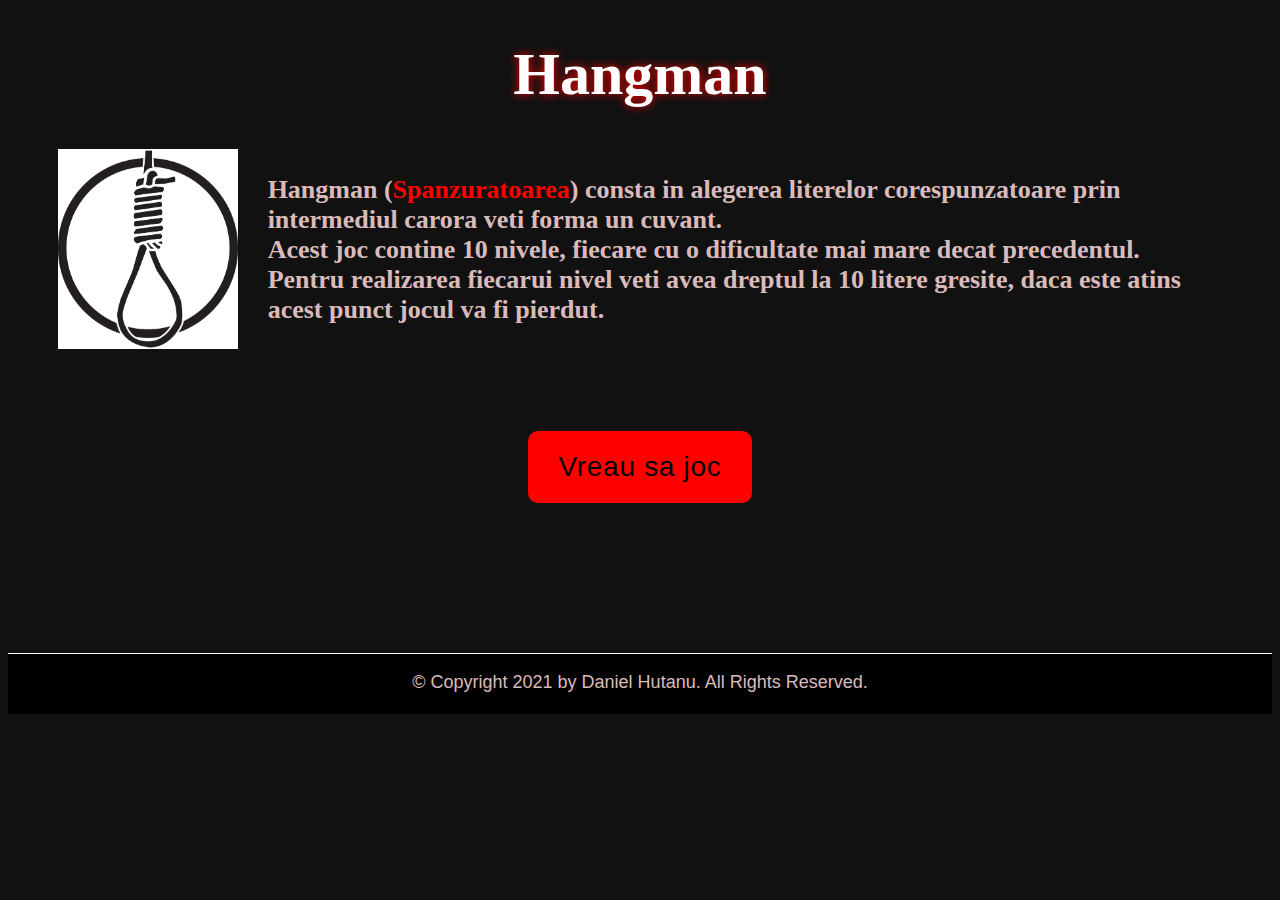
==== index.html @ 16587d83 "ok" ====
<!DOCTYPE html>
<html>
    <head>
        <title>Hangman Game</title>
        <meta name="viewport" content="width=device-width, initial-scale=1, maximum-scale=1">
        <link rel="icon" href="Images/logo.jpg">
        <link rel="stylesheet" href="Style/indexstyle.css">
        <link rel="stylesheet" href="Style/costom.css">
    </head>
    <body>
        <h1 class="title">Hangman</h1>
        <div class="content">
        <img src="Images/logo.jpg">
        <p class="description">Hangman (<span>Spanzuratoarea</span>) consta in alegerea literelor corespunzatoare 
            prin intermediul carora veti forma un cuvant.<br> Acest joc contine 10 nivele, fiecare cu o dificultate mai mare decat precedentul. Pentru realizarea 
            fiecarui nivel veti avea dreptul la 10 litere gresite, daca este atins acest punct jocul va fi pierdut.
        </p>
        </div>
        <div class="buttongame">
        <a href="levelpage.html"><button class="playgame">Vreau sa joc</button></a>
        </div>
        <footer style="margin-top: 150px;">
            <p class="copyright">&#169; Copyright 2021 by <a href="https://linkedin.com/in/danielhutanu22" style="color: rgb(218, 187, 187);">Daniel Hutanu</a>. All Rights Reserved.</p>
        </footer>
    </body>
</html>
---- Style/indexstyle.css ----
.title{
    font-family: "Open Sans";
    font-size: 60px;
    color: #fff;
    text-align: center;
    text-shadow: 0px 0px 10px #f00;
    animation: blur 1s ease-out infinite;
}
@keyframes blur {
    from {
      text-shadow:0px 0px 10px #f00,
        0px 0px 15px #f00,
        0px 0px 15px #f00,
        0px 0px 15px #f00,
        0px 0px 15px #f00,
        0px 0px 15px #f00,
        0px 0px 15px #f00,
        0px 0px 25px #f00,
        0px 0px 25px #f00,
        0px 0px 25px #f00,
        0px 0px 25px #f00,
        0px 5px 25px #f00,
        0px 5px 25px #f00,
        0px 5px 25px #f00,
        0px 5px 25px #f00,
        0px -5px 25px #f00,
        0px -5px 25px #f00;
    }
}
img{
    width: 200px;
    height: 200px;
    margin: 0 0 0 50px;
}
.content{
    display: flex;
}
.description{
    color: rgb(218, 187, 187);
    font-size: 26px;
    margin-left: 30px;
    font-weight: 600;
    margin-right: 50px;
}
.description>span{
    color: red;
}
.buttongame{
    display: flex;
    justify-content: center;
    margin-top: 80px;
}
.playgame{
    background-color: #f00;
    cursor: pointer;
    border: none;
    color: rgb(5, 5, 5);
    font-size: 28px;
    font-family: Impact, Haettenschweiler, 'Arial Narrow Bold', sans-serif;
    padding: 20px 30px;
    letter-spacing: 0.7px;
    border-radius: 10px;
    font-weight: 500;
}
a{
    text-decoration: none;
}
.playgame:hover{
    background-color: rgb(137, 137, 209);
    transition: 1s background-color;
}

@media only screen and (max-width:1100px){
    img{
        width: 250px;
        height: 300px;
    }
} 
@media only screen and (max-width:800px){
    .content{
        display: block;
    }
    img{
        display: block;
        width: 300px;
        height: 300px;
        margin: 0 auto;
    }
    .description{
        margin: 80px 30px 50px 30px;
    }
    .buttongame{
        margin-top: 140px;
        margin-bottom: 40px;
    }
}
@media only screen and (max-width:500px){
    .content{
        display: block;
    }
    img{
        display: block;
        width: 200px;
        height: 200px;
        margin: 0 auto;
    }
    .description{
        font-size: 20px;
        margin: 80px 30px 50px 30px;
    }
    .buttongame{
        margin-top: 140px;
        margin-bottom: 40px;
    }
}
---- Style/costom.css ----
body{
    background: #111;
}
footer{
   position:relative;
   bottom:0;
   left: 0;
   right: 0;
   height:60px;
   background:#000;
   border-top: 1px solid #fff;
}
.copyright{
    color: rgb(218, 187, 187);
    font-size: 18px;
    font-family: sans-serif;
    text-align: center;
}
a{
    text-decoration: none;
}
#level1{
    display: none;
}
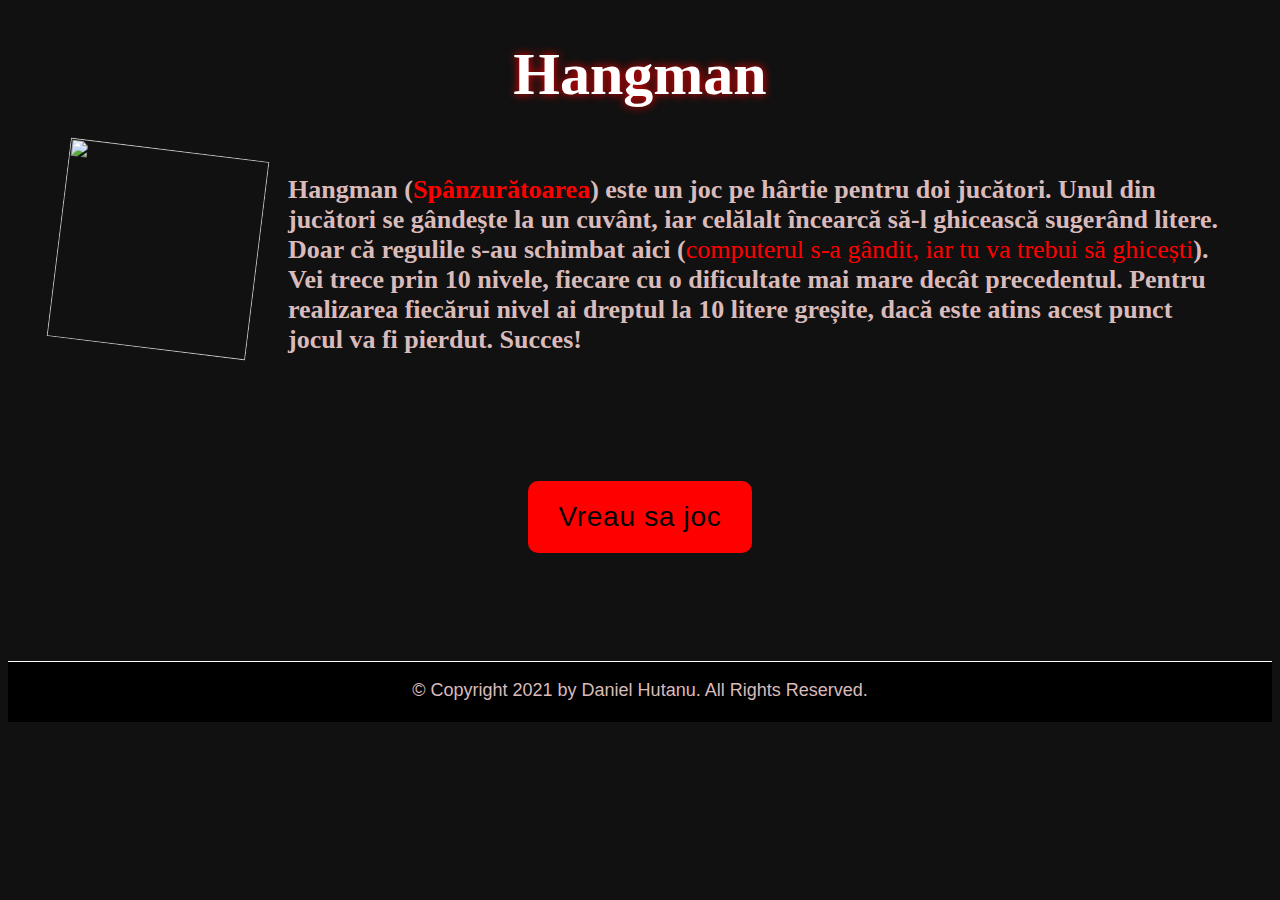
==== commit 7fd19bc8: "revision first page" ====
--- a/index.html
+++ b/index.html
@@ -8,18 +8,32 @@
         <link rel="stylesheet" href="Style/costom.css">
     </head>
     <body>
+        <ul class="circles"> <!--Efect pe body-->
+            <li class="circle-1"></li>
+            <li class="circle-2"></li>
+            <li class="circle-3"></li>
+            <li class="circle-4"></li>
+            <li class="circle-5"></li>
+            <li class="circle-6"></li>
+            <li class="circle-7"></li>
+            <li class="circle-8"></li>
+            <li class="circle-9"></li>
+            <li class="circle-10"></li>
+        </ul>
         <h1 class="title">Hangman</h1>
         <div class="content">
-        <img src="Images/logo.jpg">
-        <p class="description">Hangman (<span>Spanzuratoarea</span>) consta in alegerea literelor corespunzatoare 
-            prin intermediul carora veti forma un cuvant.<br> Acest joc contine 10 nivele, fiecare cu o dificultate mai mare decat precedentul. Pentru realizarea 
-            fiecarui nivel veti avea dreptul la 10 litere gresite, daca este atins acest punct jocul va fi pierdut.
+        <img src="https://media.giphy.com/media/ybQIv0CsYm1XY9A8Dm/giphy.gif">
+        <p class="description">Hangman (<span>Spânzurătoarea</span>) este un joc pe hârtie pentru doi jucători. 
+            Unul din jucători se gândește la un cuvânt, iar celălalt încearcă să-l ghicească sugerând litere.<br>
+            Doar că regulile s-au schimbat aici (<span style="font-weight: 500;">computerul s-a gândit, iar tu va trebui să ghicești</span>).
+            Vei trece prin 10 nivele, fiecare cu o dificultate mai mare decât precedentul. Pentru realizarea 
+            fiecărui nivel ai dreptul la 10 litere greșite, dacă este atins acest punct jocul va fi pierdut. Succes!
         </p>
         </div>
         <div class="buttongame">
-        <a href="levelpage.html"><button class="playgame">Vreau sa joc</button></a>
+        <a href="levelpage.html"><button class="playgame" >Vreau sa joc</button></a>
         </div>
-        <footer style="margin-top: 150px;">
+        <footer style="margin-top: 280px; ">
             <p class="copyright">&#169; Copyright 2021 by <a href="https://linkedin.com/in/danielhutanu22" style="color: rgb(218, 187, 187);">Daniel Hutanu</a>. All Rights Reserved.</p>
         </footer>
     </body>
--- a/Style/indexstyle.css
+++ b/Style/indexstyle.css
@@ -1,3 +1,4 @@
+
 .title{
     font-family: "Open Sans";
     font-size: 60px;
@@ -31,9 +32,12 @@
     width: 200px;
     height: 200px;
     margin: 0 0 0 50px;
+    transform: rotate(7deg);
+
 }
 .content{
     display: flex;
+    margin-bottom: 100px;
 }
 .description{
     color: rgb(218, 187, 187);
@@ -46,9 +50,12 @@
     color: red;
 }
 .buttongame{
-    display: flex;
-    justify-content: center;
-    margin-top: 80px;
+    position: absolute; 
+    margin-left: auto;
+    margin-right: auto;
+    left: 0;
+    right: 0;
+    text-align: center;
 }
 .playgame{
     background-color: #f00;
@@ -69,7 +76,118 @@
     background-color: rgb(137, 137, 209);
     transition: 1s background-color;
 }
-
+.circles{
+    position: absolute;
+    top: 0;
+    left: 0;
+    width: 90%;
+    height: 650px;
+    overflow: hidden;
+}
+
+.circles li{
+    position: absolute;
+    display: block;
+    list-style: none;
+    width: 20px;
+    height: 20px;
+    background: rgba(255, 255, 255, 0.2);
+    animation: showcircles 25s linear infinite;
+    bottom: -150px;
+    
+}
+
+.circles>.circle-1{
+    left: 25%;
+    width: 80px;
+    height: 80px;
+    animation-delay: 0s;
+}
+
+
+.circles>.circle-2{
+    left: 10%;
+    width: 30px;
+    height: 30px;
+    animation-delay: 2s;
+    animation-duration: 12s;
+}
+
+.circles>.circle-3{
+    left: 70%;
+    width: 40px;
+    height: 40px;
+    animation-delay: 4s;
+}
+
+.circles>.circle-4{
+    left: 40%;
+    width: 60px;
+    height: 60px;
+    animation-delay: 0s;
+    animation-duration: 18s;
+}
+
+.circles>.circle-5{
+    left: 65%;
+    width: 20px;
+    height: 20px;
+    animation-delay: 0s;
+}
+
+.circles>.circle-6{
+    left: 75%;
+    width: 110px;
+    height: 110px;
+    animation-delay: 3s;
+}
+
+.circles>.circle-7{
+    left: 35%;
+    width: 150px;
+    height: 150px;
+    animation-delay: 7s;
+}
+
+.circles>.circle-8{
+    left: 50%;
+    width: 35px;
+    height: 35px;
+    animation-delay: 15s;
+    animation-duration: 45s;
+}
+
+.circles>.circle-9{
+    left: 20%;
+    width: 25px;
+    height: 25px;
+    animation-delay: 2s;
+    animation-duration: 25s;
+}
+
+.circles>.circle-10{
+    left: 85%;
+    width: 150px;
+    height: 150px;
+    animation-delay: 0s;
+    animation-duration: 11s;
+}
+
+
+@keyframes showcircles {
+
+    0%{
+        transform: translateY(0) rotate(0deg);
+        opacity: 1;
+        border-radius: 0;
+    }
+
+    100%{
+        transform: translateY(-1000px) rotate(720deg);
+        opacity: 0;
+        border-radius: 50%;
+    }
+}
 @media only screen and (max-width:1100px){
     img{
         width: 250px;
@@ -80,6 +198,9 @@
     .content{
         display: block;
     }
+    .circles{
+        display: none;
+    }
     img{
         display: block;
         width: 300px;
@@ -90,7 +211,7 @@
         margin: 80px 30px 50px 30px;
     }
     .buttongame{
-        margin-top: 140px;
+        margin-top: 0px;
         margin-bottom: 40px;
     }
 }
@@ -109,7 +230,7 @@
         margin: 80px 30px 50px 30px;
     }
     .buttongame{
-        margin-top: 140px;
+        margin-top: 0px;
         margin-bottom: 40px;
     }
 }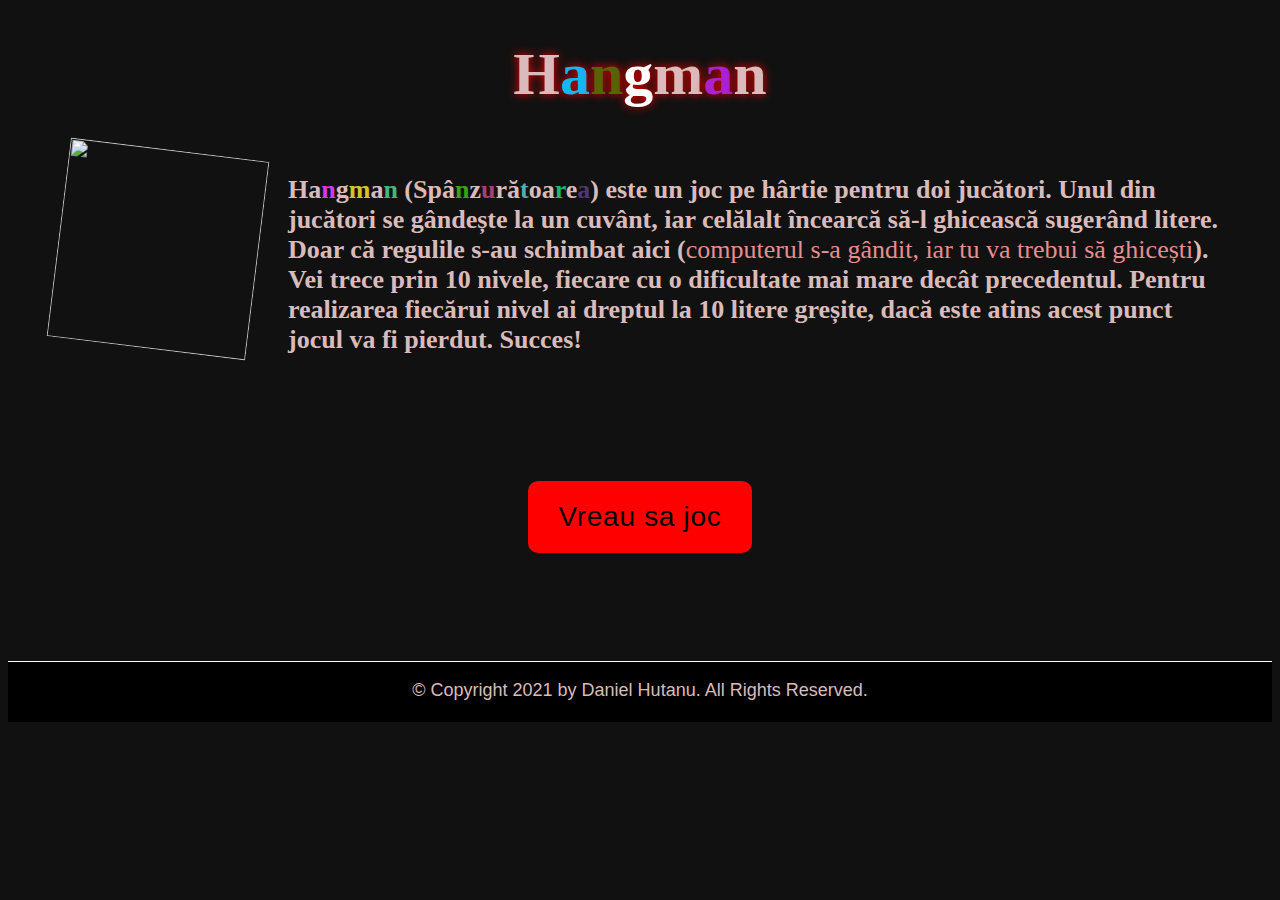
==== commit b3a453e1: "add effect on text" ====
--- a/index.html
+++ b/index.html
@@ -20,12 +20,15 @@
             <li class="circle-9"></li>
             <li class="circle-10"></li>
         </ul>
-        <h1 class="title">Hangman</h1>
+        <h1 class="title"><span class="text">H</span><span class="text">a</span><span class="text">n</span><span class="text">g</span><span class="text">m</span><span class="text">a</span><span class="text">n</span></h1>
         <div class="content">
         <img src="https://media.giphy.com/media/ybQIv0CsYm1XY9A8Dm/giphy.gif">
-        <p class="description">Hangman (<span>Spânzurătoarea</span>) este un joc pe hârtie pentru doi jucători. 
+        <p class="description">
+                <span class="text">H</span><span class="text">a</span><span class="text">n</span><span class="text">g</span><span class="text">m</span><span class="text">a</span><span class="text">n</span>
+            (<span class="text">S</span><span class="text">p</span><span class="text">â</span><span class="text">n</span><span class="text">z</span><span class="text">u</span><span class="text">r</span><span class="text">ă</span><span class="text">t</span><span class="text">o</span><span class="text">a</span><span class="text">r</span><span class="text">e</span><span class="text">a</span>) 
+            este un joc pe hârtie pentru doi jucători. 
             Unul din jucători se gândește la un cuvânt, iar celălalt încearcă să-l ghicească sugerând litere.<br>
-            Doar că regulile s-au schimbat aici (<span style="font-weight: 500;">computerul s-a gândit, iar tu va trebui să ghicești</span>).
+            Doar că regulile s-au schimbat aici (<span style="font-weight: 500; color: #e88e8e;">computerul s-a gândit, iar tu va trebui să ghicești</span>).
             Vei trece prin 10 nivele, fiecare cu o dificultate mai mare decât precedentul. Pentru realizarea 
             fiecărui nivel ai dreptul la 10 litere greșite, dacă este atins acest punct jocul va fi pierdut. Succes!
         </p>
@@ -36,5 +39,6 @@
         <footer style="margin-top: 280px; ">
             <p class="copyright">&#169; Copyright 2021 by <a href="https://linkedin.com/in/danielhutanu22" style="color: rgb(218, 187, 187);">Daniel Hutanu</a>. All Rights Reserved.</p>
         </footer>
+        <script src="effectontext.js"></script>
     </body>
 </html>--- a/Style/indexstyle.css
+++ b/Style/indexstyle.css
@@ -5,7 +5,7 @@
     color: #fff;
     text-align: center;
     text-shadow: 0px 0px 10px #f00;
-    animation: blur 1s ease-out infinite;
+    animation: blur 1.5s ease-out infinite;
 }
 @keyframes blur {
     from {
@@ -33,7 +33,6 @@
     height: 200px;
     margin: 0 0 0 50px;
     transform: rotate(7deg);
-
 }
 .content{
     display: flex;
@@ -45,9 +44,6 @@
     margin-left: 30px;
     font-weight: 600;
     margin-right: 50px;
-}
-.description>span{
-    color: red;
 }
 .buttongame{
     position: absolute; 
@@ -233,4 +229,7 @@
         margin-top: 0px;
         margin-bottom: 40px;
     }
+}
+.text{
+        transition: all .1s ease;
 }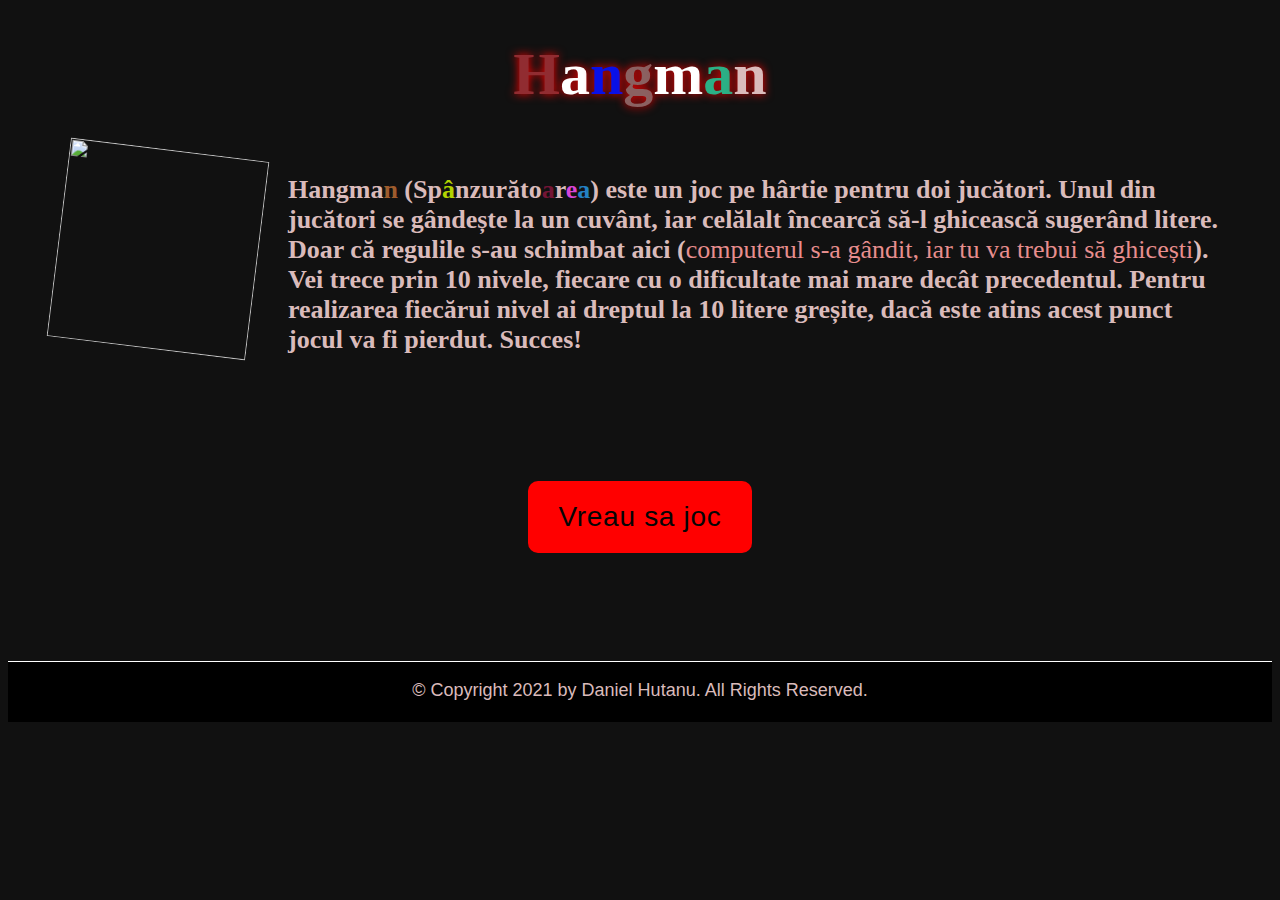
==== commit cf752fe9: "move js files" ====
--- a/index.html
+++ b/index.html
@@ -39,6 +39,6 @@
         <footer style="margin-top: 280px; ">
             <p class="copyright">&#169; Copyright 2021 by <a href="https://linkedin.com/in/danielhutanu22" style="color: rgb(218, 187, 187);">Daniel Hutanu</a>. All Rights Reserved.</p>
         </footer>
-        <script src="effectontext.js"></script>
+        <script src="Jsfiles/effectontext.js"></script>
     </body>
 </html>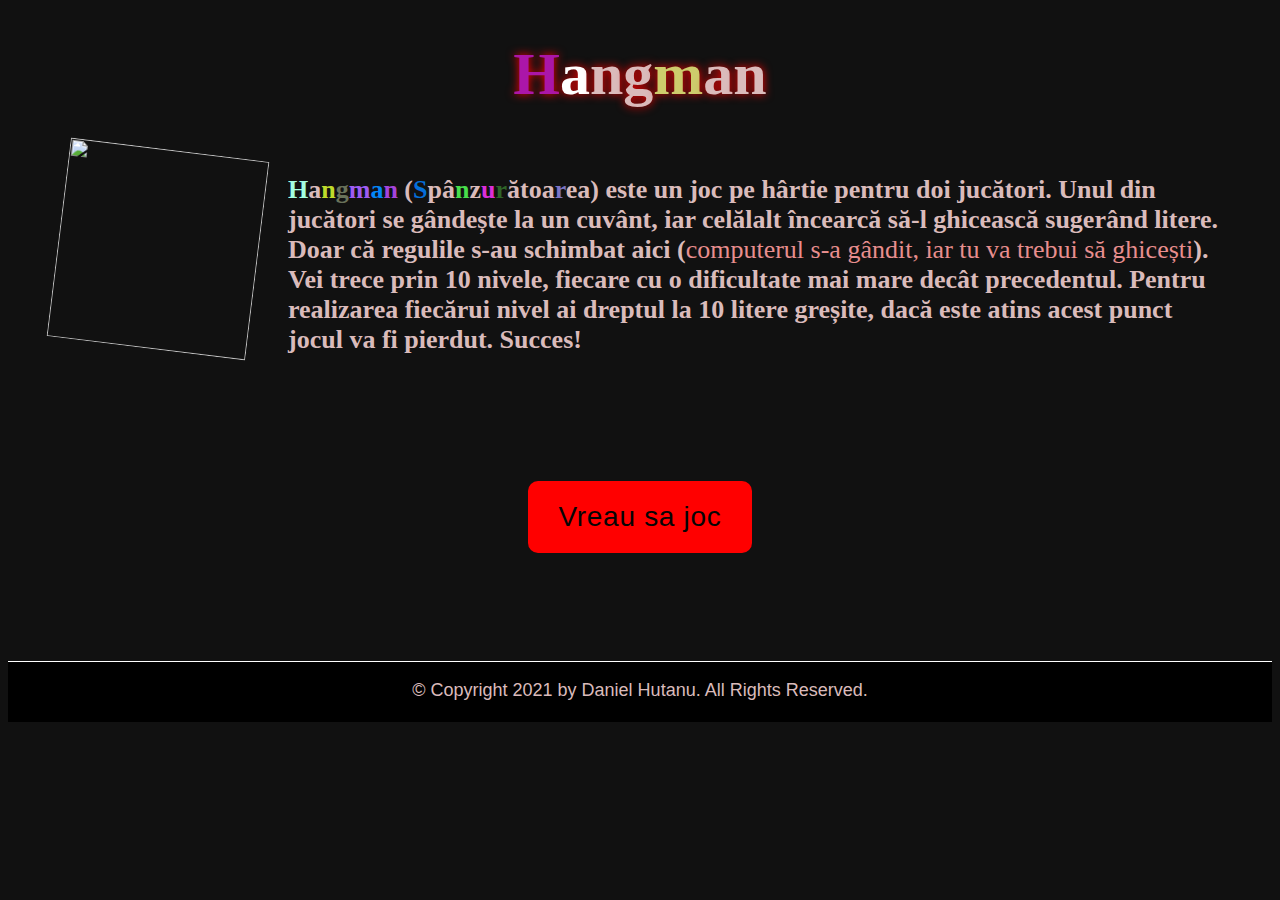
==== commit bd827fe3: "level 7 finished" ====
--- a/index.html
+++ b/index.html
@@ -1,7 +1,7 @@
 <!DOCTYPE html>
 <html>
     <head>
-        <title>Hangman Game</title>
+        <title>Hangman Game | Daniel Huțanu</title>
         <meta name="viewport" content="width=device-width, initial-scale=1, maximum-scale=1">
         <link rel="icon" href="Images/logo.jpg">
         <link rel="stylesheet" href="Style/indexstyle.css">
--- a/Style/indexstyle.css
+++ b/Style/indexstyle.css
@@ -77,7 +77,7 @@
     top: 0;
     left: 0;
     width: 90%;
-    height: 650px;
+    height: 670px;
     overflow: hidden;
 }
 
